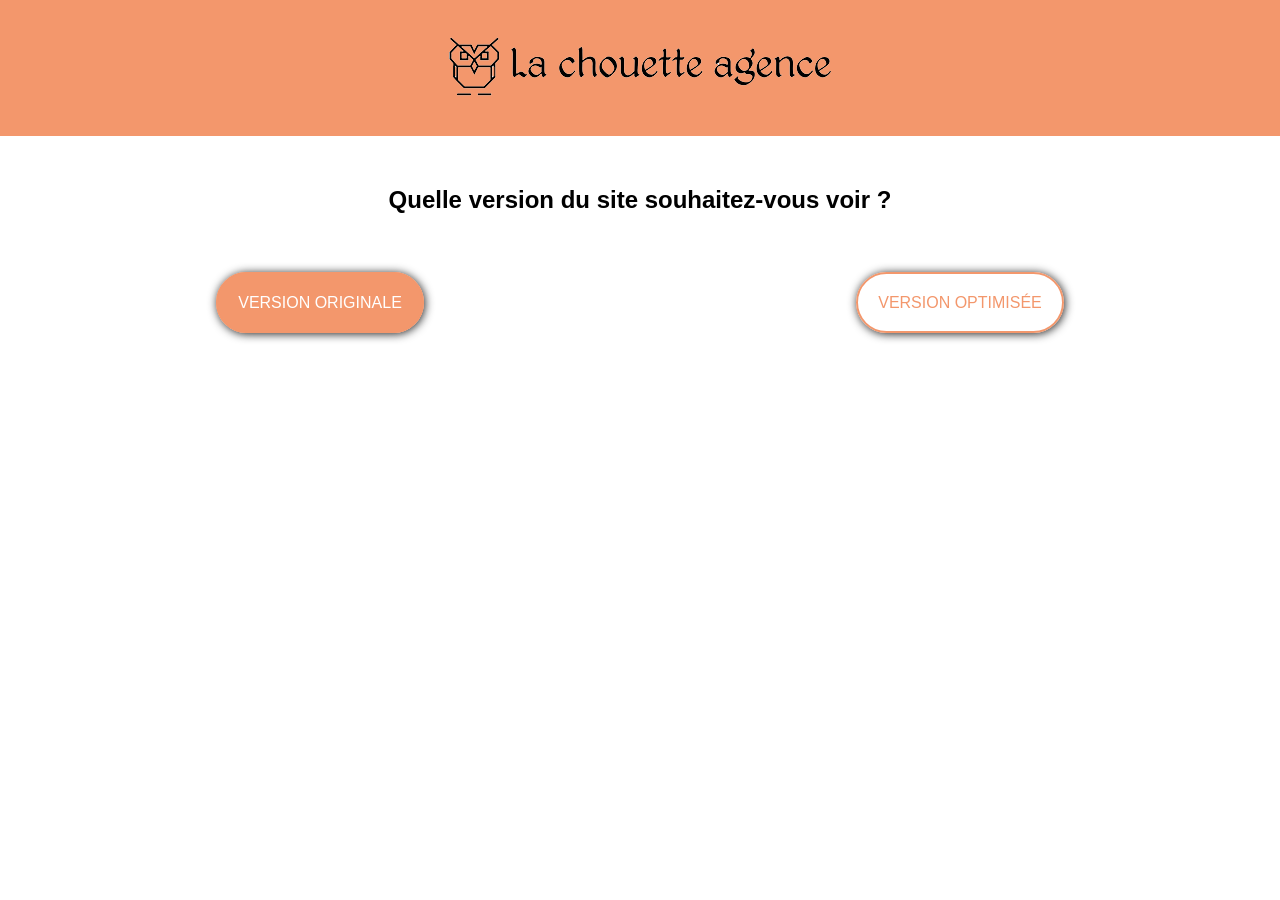
==== index.html @ 2dceed34 "ajout site optimisé et original ajout site optimisé et original" ====
<!DOCTYPE html>
<html lang="fr">
<head>
    <meta charset="UTF-8">
    <meta name="viewport" content="width=device-width, initial-scale=1.0">
    <link rel="shortcut icon" type="image/png" href="./update/favicon.jpg">
    <link rel="stylesheet" type="text/css" href="style.css">
    <title>La Chouette agence</title>
</head>

<body>
<header>
    <img src="original/img/la-chouette-agence.png" alt="Logo de la Chouette agence" />
</header>

<main>
    <section>
        <h1>Quelle version du site souhaitez-vous voir ?</h1>
        <div class="div-choice">
            <div>
                <a target="_blank" href="original/index.html" class="btn-main btn-old">Version originale</a>
            </div>
            <div>
                <a target="_blank" href="update/index.html" class="btn-main btn-new">Version optimisée</a>
            </div>
        </div>
    </section>
</main>

</body>
</html>
---- style.css ----
body {
    margin: 0;
    padding: 0;
    font-family: "Helvetica", "sans-serif";
    text-align: center;
}

a {
    text-decoration: none;
    color: black;
}

header {
    background: #f3976c;
}

header,
h1 {
    text-align: center;
    padding: 30px 0;
}

.div-choice {
    display: flex;
    justify-content: space-around;
    padding: 30px 0;
}

.btn-main {
    padding: 20px;
    border-radius: 40px;
    font-size: 16px;
    box-shadow: 1px 1px 10px #202020;
    text-transform: uppercase;
}

.btn-old {
    border: 2px solid #f3976c;
    background-color: #f3976c;
    color: #fff;
}

.btn-old:hover {
    background-color: white;
    color: #f3976c;
    box-shadow: 2px 2px 20px #404040;
}

.btn-new {
    border: 2px solid #f3976c;
    color: #f3976c;
}

.btn-new:hover {
    background-color: #f3976c;
    color: white;
    box-shadow: 2px 2px 20px #404040;
}
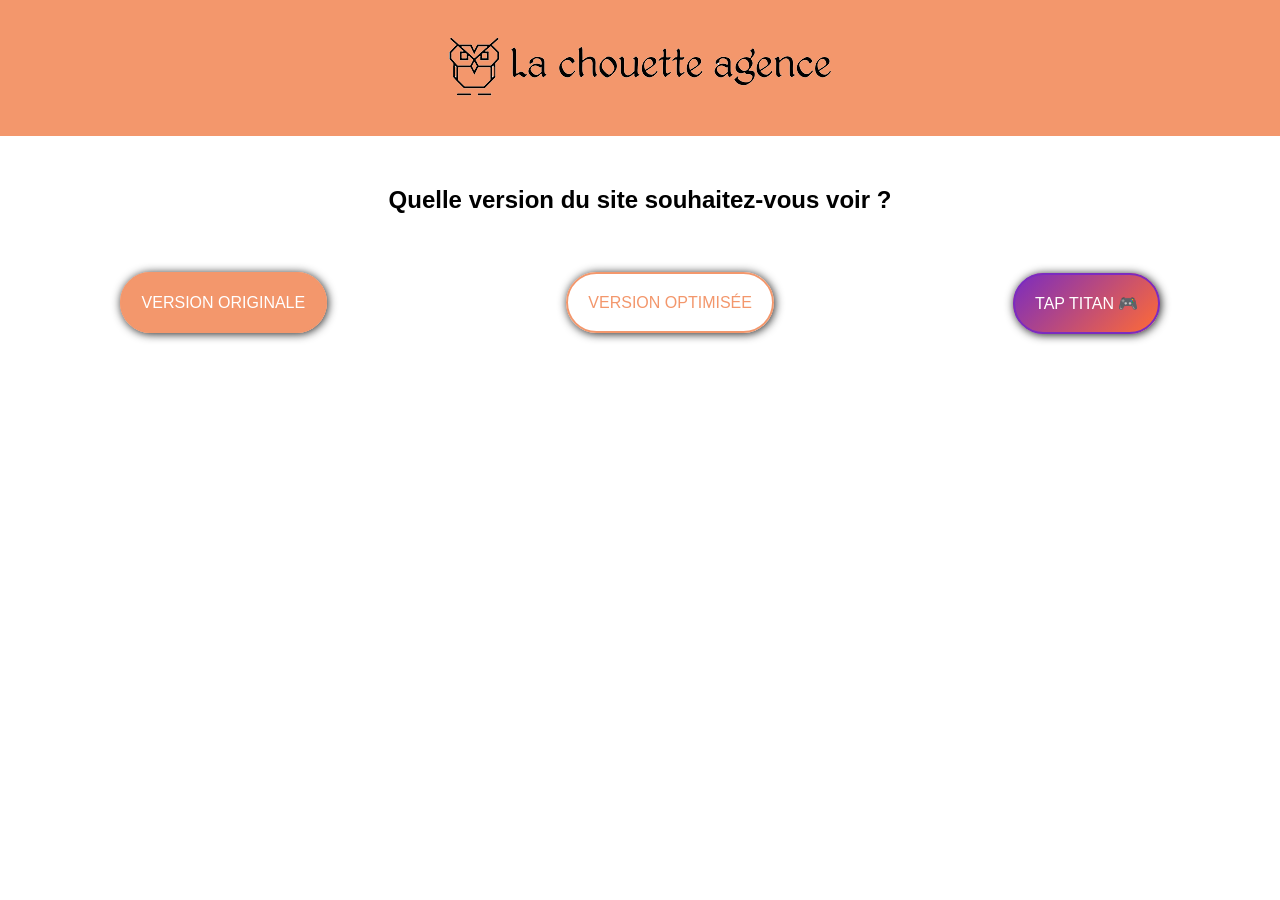
==== commit f7a99565: "Ajouter Tap Titan, un jeu mobile idle clicker style Tap Titans - Nouveau jeu HTML/CSS/JS optimisé mo" ====
--- a/index.html
+++ b/index.html
@@ -23,6 +23,9 @@
             <div>
                 <a target="_blank" href="update/index.html" class="btn-main btn-new">Version optimisée</a>
             </div>
+            <div>
+                <a target="_blank" href="tap-titan/index.html" class="btn-main btn-game">Tap Titan 🎮</a>
+            </div>
         </div>
     </section>
 </main>
--- a/style.css
+++ b/style.css
@@ -56,3 +56,14 @@
     color: white;
     box-shadow: 2px 2px 20px #404040;
 }
+
+.btn-game {
+    border: 2px solid #7b2cbf;
+    background: linear-gradient(135deg, #7b2cbf, #ff6b35);
+    color: white;
+}
+
+.btn-game:hover {
+    box-shadow: 2px 2px 20px #7b2cbf;
+    opacity: 0.9;
+}
